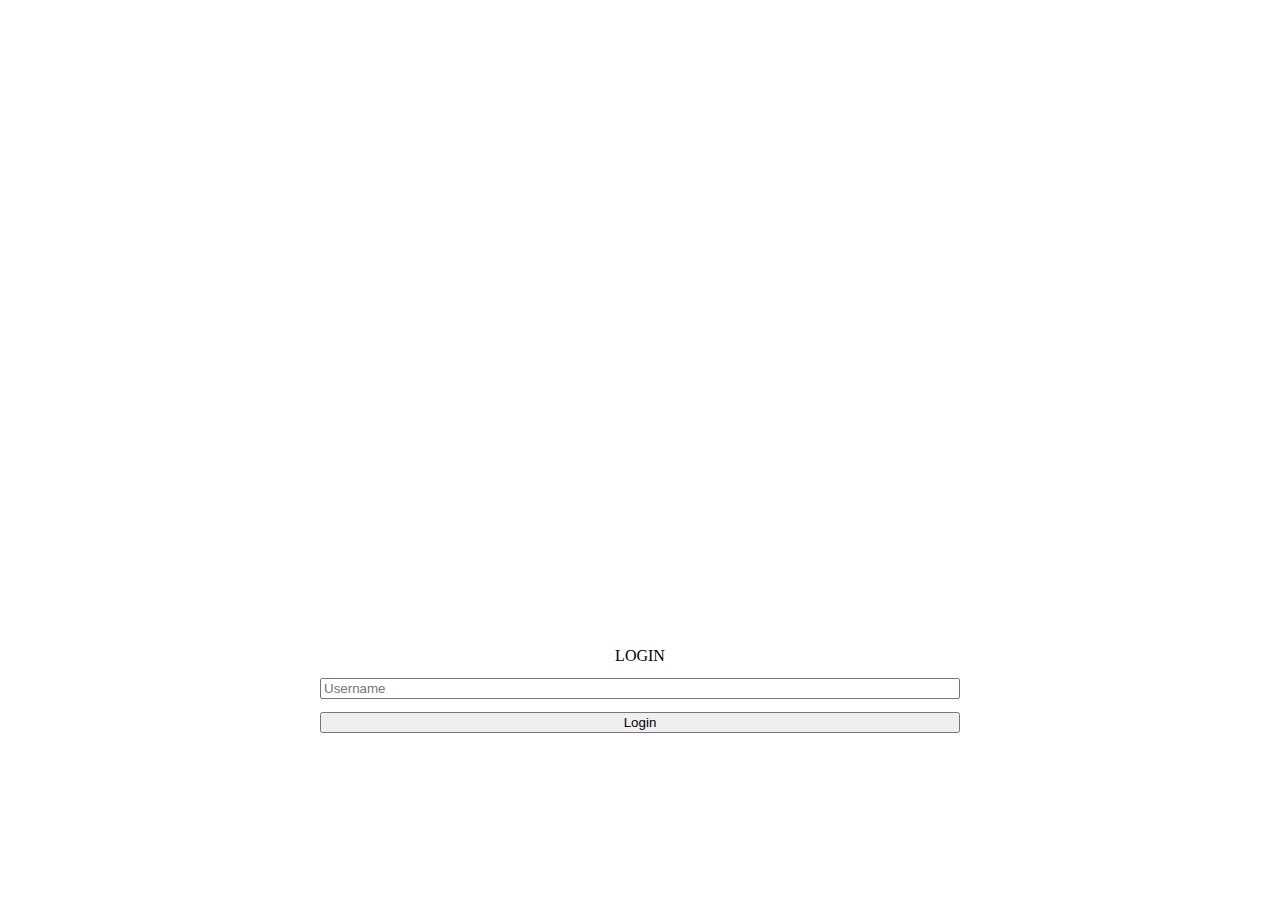
==== login.html @ eed044ed "first commit" ====
<!DOCTYPE html>
<html lang="en">
<head>
    <meta charset="UTF-8">
    <meta http-equiv="X-UA-Compatible" content="IE=edge">
    <meta name="viewport" content="width=device-width, initial-scale=1.0">
    <link rel="stylesheet" href="./login.css">
    <title>Login</title>
</head>
<body>
    <div class="container">
        <div class="login">
        <span>LOGIN</span>
        <input class="inputUs" type="text" placeholder="Username">
        <button>Login</button>
    </div>
    </div>
</body>
</html>
---- login.css ----
body{
    margin: 0;
    box-sizing: border-box;
}
.container{
    display: flex;
    justify-content: center;
    text-align: center;
    align-items: center;
    margin-top: 50%;
    
}
.login{
    width: 50%;
    display: flex;
    flex-direction: column;
    justify-content: space-around;
    height: 100px;
}
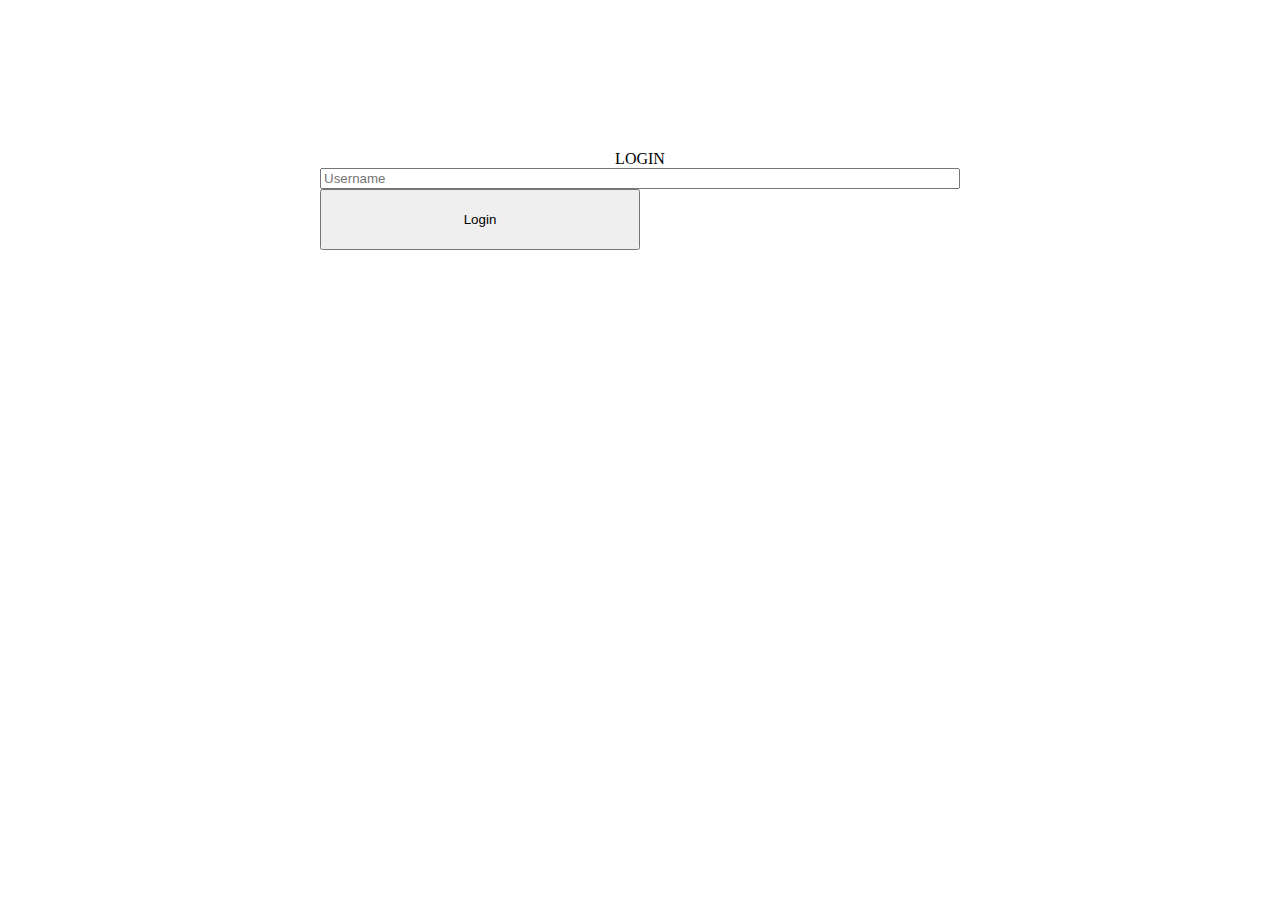
==== commit 1012e94f: "temuujin" ====
--- a/login.html
+++ b/login.html
@@ -12,8 +12,9 @@
         <div class="login">
         <span>LOGIN</span>
         <input class="inputUs" type="text" placeholder="Username">
-        <button>Login</button>
+        <button class="login">Login</button>
     </div>
     </div>
+    <script src="./login.js"></script>
 </body>
 </html>--- a/login.css
+++ b/login.css
@@ -7,7 +7,7 @@
     justify-content: center;
     text-align: center;
     align-items: center;
-    margin-top: 50%;
+    margin-top: 150px;
     
 }
 .login{
